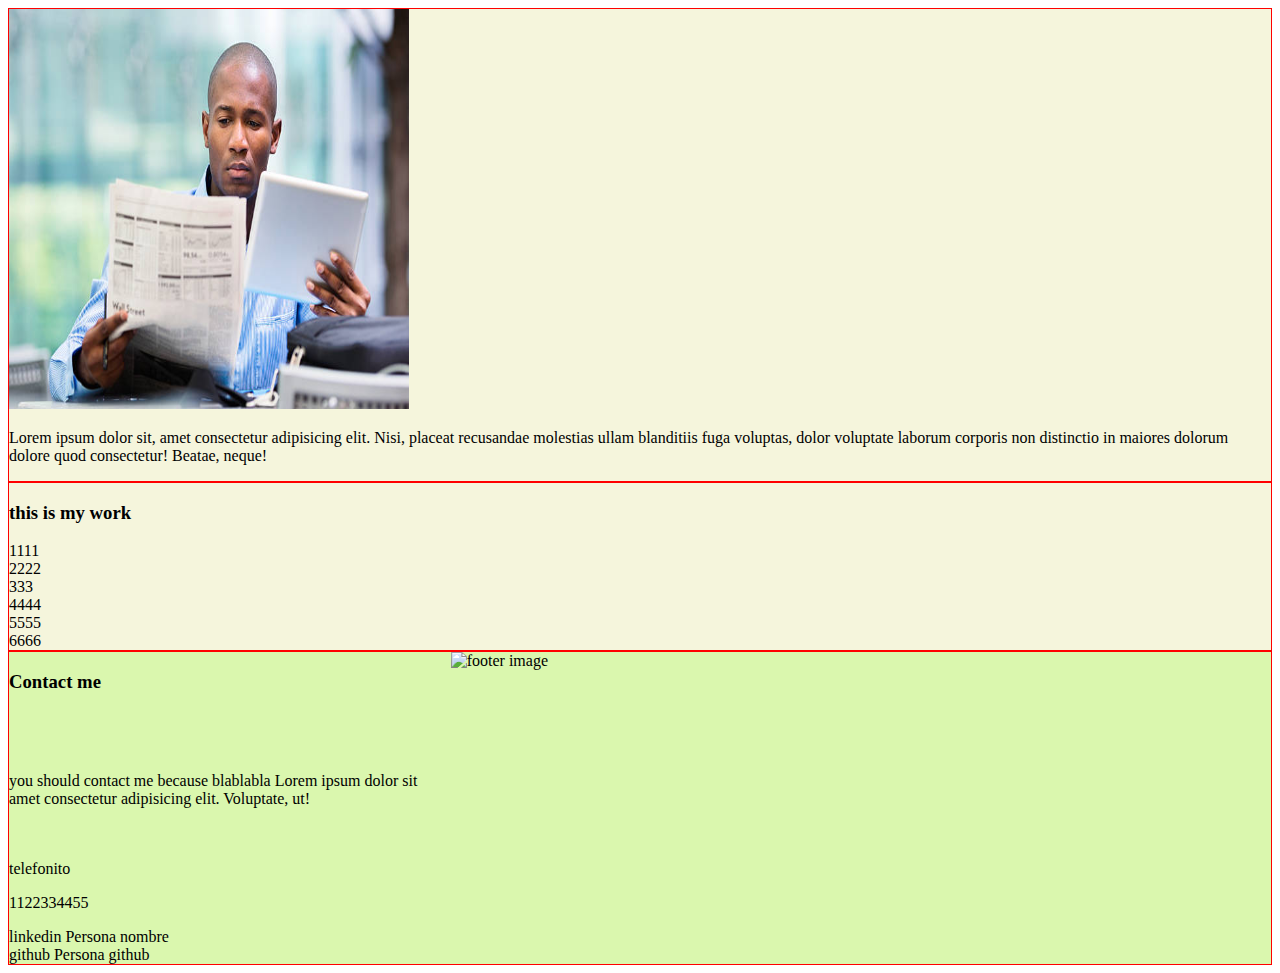
==== index.html @ 1f0fb0c5 "finished structure" ====
<!DOCTYPE html>
<html lang="en">
<head>
    <meta charset="UTF-8">
    <meta name="viewport" content="width=device-width, initial-scale=1.0">
    <title>homepage</title>
    <link rel="stylesheet" type="text/css" href="./styles.css">




</head>
<body>

    <div class="main-content">

        <header class="profile-container">

            <img class="main-picture" src="./profilepic.jpg" alt="foto perfil">

            <p class="about-me-text"> Lorem ipsum dolor sit, amet consectetur adipisicing elit. Nisi, placeat recusandae molestias ullam blanditiis fuga voluptas, dolor voluptate laborum corporis non distinctio in maiores dolorum dolore quod consectetur! Beatae, neque!</p>

        </header>
        
        <div class="projects-container">

            <h3 class="my-work-h3">this is my work</h3>

            <div class="project-cards-container">

                <div class="project1 card">1111 </div>

                <div class="project2 card">2222 </div>

                <div class="project3 card">333 </div>

                <div class="project4 card">4444 </div>

                <div class="project5 card">5555 </div>

                <div class="project6 card">6666 </div>

            </div>


        </div>

        <footer class="contact-info-container">

            <h3 class="contact-me-h3">Contact me</h3>

            <p class="contact-me-text"> you should contact me because blablabla Lorem ipsum dolor sit amet consectetur adipisicing elit. Voluptate, ut!</p>

            <div class="contact-info-vias"> 

                <div class="phone-contact-info">

                    <icon>telefonito</icon>
                    <p>1122334455</p>

                </div>

                <div class="linkedin-contact-info">

                    <icon>linkedin</icon>
                    <a>Persona nombre</a>

                </div>

                <div class="github-contact-info">

                    <icon>github</icon>
                    <a>Persona github</a>

                </div>
                
            </div>            

            <img class="footer-image" src="./profilepicasd2.jpg" alt="footer image">


        </footer>



    </div>

    
    
</body>
</html>
---- styles.css ----
.main-content{

    justify-content: center;
    align-content: center;
    background-color: #f5f5dc;
}

/* para agrandar el headr, despues capaz no hae falta meterle reglas de tamaño a la img */

.main-picture{

    width:400px;
    height:400px;
}




.profile-container,
.projects-container,
.contact-info-container{
    
    border: 1px solid red;
}


.contact-info-container{
    
    display:grid;
    background-color: #daf7ae;
    grid-template-columns: 35% 65%;
    grid-template-rows: 1fr 1fr 1fr;
    grid-template-areas: 
    "contact-me-h3 footer-image"
    "contact-me-text footer-image"
    "contact-info-vias footer-image";
    
}

.contact-me-h3{grid-area:contact-me-h3;}
.contact-me-text{grid-area:contact-me-text;}
.contact-info-vias{grid-area:contact-info-vias;}
.footer-image{grid-area:footer-image;}
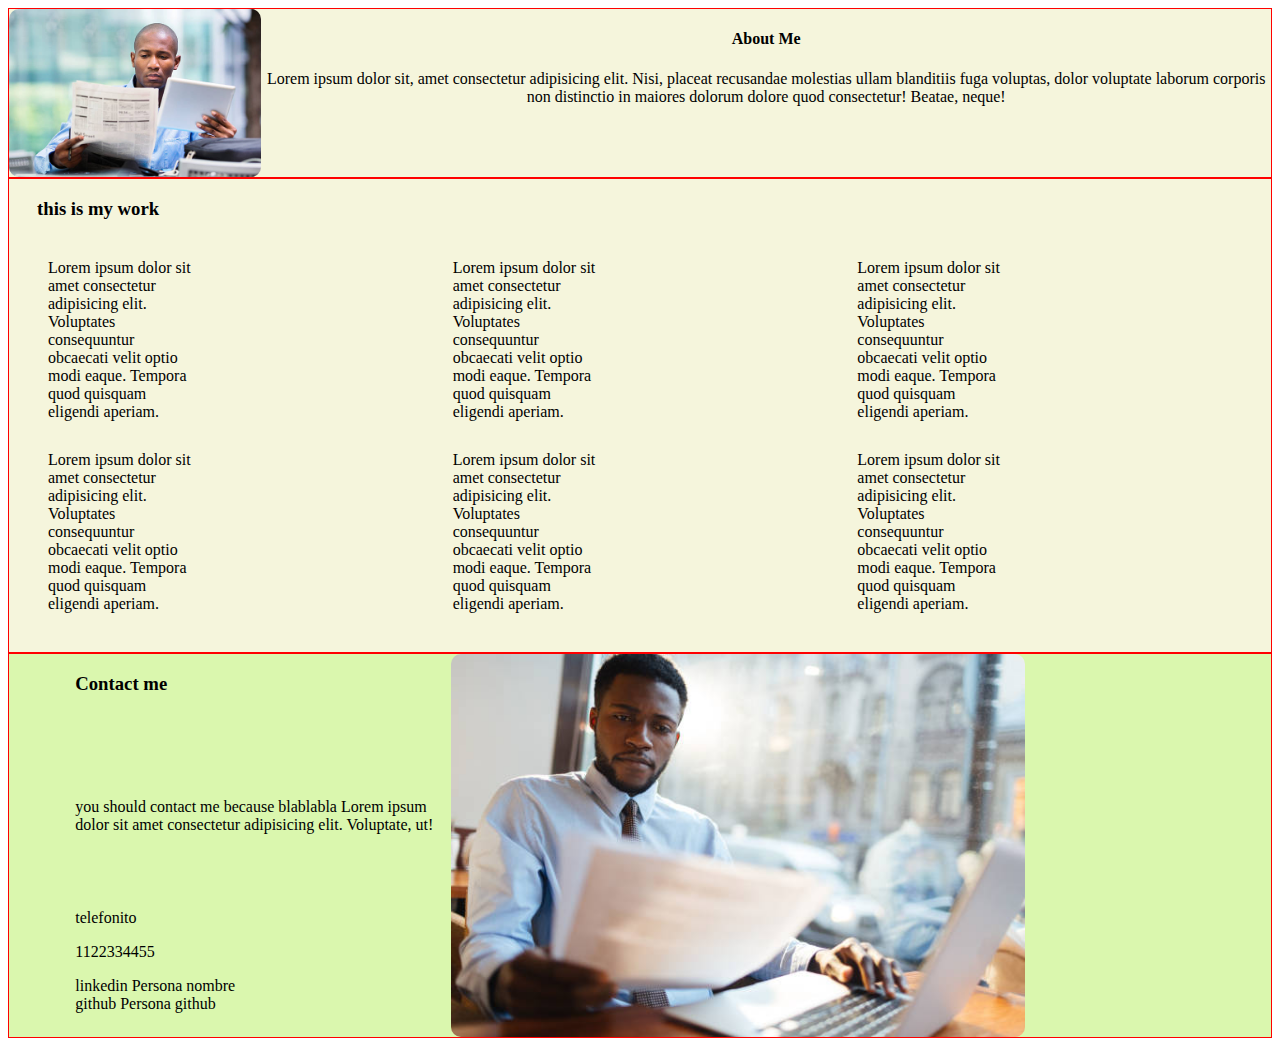
==== commit 3ff89b8a: "backup pal trabajo" ====
--- a/index.html
+++ b/index.html
@@ -18,7 +18,17 @@
 
             <img class="main-picture" src="./profilepic.jpg" alt="foto perfil">
 
-            <p class="about-me-text"> Lorem ipsum dolor sit, amet consectetur adipisicing elit. Nisi, placeat recusandae molestias ullam blanditiis fuga voluptas, dolor voluptate laborum corporis non distinctio in maiores dolorum dolore quod consectetur! Beatae, neque!</p>
+            <div class="about-me-text">                               
+
+                <h4>About Me</h4>
+
+                <p> 
+
+                    Lorem ipsum dolor sit, amet consectetur adipisicing elit. Nisi, placeat recusandae molestias ullam blanditiis fuga voluptas, dolor voluptate laborum corporis non distinctio in maiores dolorum dolore quod consectetur! Beatae, neque!
+
+                </p>    
+                    
+            </div>
 
         </header>
         
@@ -28,17 +38,12 @@
 
             <div class="project-cards-container">
 
-                <div class="project1 card">1111 </div>
-
-                <div class="project2 card">2222 </div>
-
-                <div class="project3 card">333 </div>
-
-                <div class="project4 card">4444 </div>
-
-                <div class="project5 card">5555 </div>
-
-                <div class="project6 card">6666 </div>
+                <article class="project-card" id="p1">Lorem ipsum dolor sit amet consectetur adipisicing elit. Voluptates consequuntur obcaecati velit optio modi eaque. Tempora quod quisquam eligendi aperiam.</article>
+                <article class="project-card" id="p2">Lorem ipsum dolor sit amet consectetur adipisicing elit. Voluptates consequuntur obcaecati velit optio modi eaque. Tempora quod quisquam eligendi aperiam.</article>
+                <article class="project-card" id="p3">Lorem ipsum dolor sit amet consectetur adipisicing elit. Voluptates consequuntur obcaecati velit optio modi eaque. Tempora quod quisquam eligendi aperiam.</article>
+                <article class="project-card" id="p4">Lorem ipsum dolor sit amet consectetur adipisicing elit. Voluptates consequuntur obcaecati velit optio modi eaque. Tempora quod quisquam eligendi aperiam.</article>
+                <article class="project-card" id="p5">Lorem ipsum dolor sit amet consectetur adipisicing elit. Voluptates consequuntur obcaecati velit optio modi eaque. Tempora quod quisquam eligendi aperiam.</article>
+                <article class="project-card" id="p6">Lorem ipsum dolor sit amet consectetur adipisicing elit. Voluptates consequuntur obcaecati velit optio modi eaque. Tempora quod quisquam eligendi aperiam.</article>
 
             </div>
 
@@ -76,7 +81,7 @@
                 
             </div>            
 
-            <img class="footer-image" src="./profilepicasd2.jpg" alt="footer image">
+            <img class="footer-image" src="./footerpic.jpg" alt="footer image">
 
 
         </footer>
--- a/styles.css
+++ b/styles.css
@@ -7,20 +7,65 @@
 
 /* para agrandar el headr, despues capaz no hae falta meterle reglas de tamaño a la img */
 
+.profile-container{
+    
+    display:grid;
+    grid-template-columns:  20% 80%;
+    grid-template-rows:  1fr;
+
+}
+
 .main-picture{
 
-    width:400px;
-    height:400px;
+    border-radius:10px;
+    align-self: center;
+    min-width:50%;     
+    max-width:100%;
+}
+
+.footer-image{
+    
+    border-radius:10px;
+    align-self: center;
+    min-width:30%;     
+    max-width:70%;
+}
+
+.about-me-text{
+
+    text-align: center;
+    justify-content: center;
+    align-items: center;
+
+
+}
+
+.my-work-h3{
+
+    margin-left: 1.5em;
 }
 
 
+.project-cards-container{
+    margin: 1.5em;
+    display:grid;
+    grid-template-columns: 1fr 1fr 1fr;
+    grid-template-rows: auto;
+    
+}
 
+.project-card{
+
+    max-width: 150px;
+    margin:15px;
+}
 
 .profile-container,
 .projects-container,
 .contact-info-container{
     
     border: 1px solid red;
+    
 }
 
 
@@ -37,7 +82,24 @@
     
 }
 
+.contact-me-h3,
+.contact-me-text,
+.contact-info-vias
+{
+    margin-left: 15% ;
+}
+
 .contact-me-h3{grid-area:contact-me-h3;}
 .contact-me-text{grid-area:contact-me-text;}
 .contact-info-vias{grid-area:contact-info-vias;}
-.footer-image{grid-area:footer-image;}+.footer-image{grid-area:footer-image;}
+
+
+/*
+
+media queries
+
+- una que haga que se achique a tamaño de celular si llega a determinado ancho
+
+
+*/